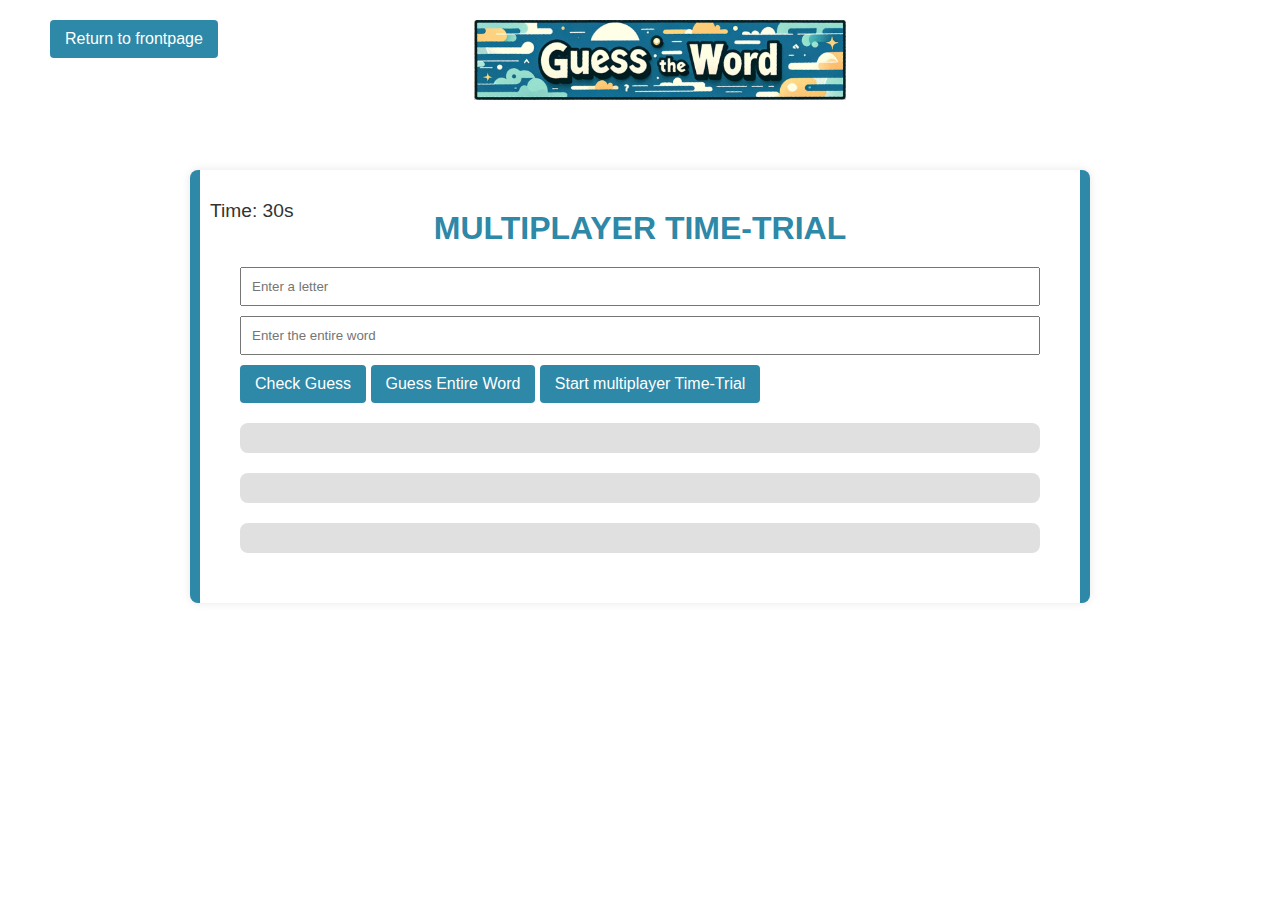
==== Eksamen projekt datalogi/multiplayer_time_trial.html @ 5f4572b9 "finished" ====
<!DOCTYPE html>
<html lang="en">
<head>
    <!-- Disse HTML instillinger er lignene til alle de andre gamemodes HTML filer, derfor kan denne bruges til forklaring af andre HTML filer-->
    <!-- Indeholder metadata og links til andre ressourcer -->
    <meta charset="UTF-8">
    <!-- Definerer tegnsæt som UTF-8 for korrekt tekstvisning -->
    <link rel="stylesheet" href="css/style.css">
    <!-- Linker til ekstern CSS-fil for stilindstillinger -->
    <title>MULTIPLAYER TIME-TRIAL</title>
    <!-- Titel på websiden, vises i browserens titellinje eller fane -->
</head>

<div class="header" style="position: relative;">
    <!-- 'header' klassen anvendes, med inline CSS for positionering -->
    <img src="images/HeaderGTW.png" alt="" class="header-logo">
    <!-- Indsætter et billede som logo i headeren -->
    <button onclick="location.href='index.html'">Return to frontpage</button>
    <!-- En knap til at navigere tilbage til forsiden -->
</div>

<body>
    <!-- Hovedindholdet af websiden -->
    <div class="container">
        <!-- Container til at indkapsle indholdet -->
        <h1>MULTIPLAYER TIME-TRIAL</h1>
        <!-- Overskrift for siden -->
        <div id="word-display"></div>
        <!-- Et element til at vise ord i spillet -->
        <input type="text" id="guess-input" maxlength="1" placeholder="Enter a letter">
        <!-- Tekstfelt til at indtaste et bogstav -->
        <input type="text" id="word-guess-input" placeholder="Enter the entire word">
        <!-- Tekstfelt til at indtaste hele ordet -->
        <button onclick="checkGuess()">Check Guess</button>
        <!-- Knap til at tjekke enkelte gæt -->
        <button onclick="guessEntireWord()">Guess Entire Word</button>
        <!-- Knap til at gætte hele ordet -->
        <button onclick="startMultiPlayerGame(); enableTimeTrial()">Start multiplayer Time-Trial</button>
        <!-- Knap til at starte multiplayer-timmetrail -->
        <div id="feedback"></div>
        <!-- Container til tilbagemeldinger fra spillet -->
        <div id="guessed-letters"></div>
        <!-- Viser de allerede gættede bogstaver -->
        <div id="turn-indicator"></div>
        <!-- Indikator for hvem der er på tur i spillet -->
        <div id="timer">Time: 30s</div>
        <!-- Viser en timer for spillet -->
        <div id="game-message"></div>
        <!-- Container til spilbeskeder -->
        <div id="correct-guess-message"></div>
        <!-- Viser beskeder for korrekte gæt -->

        <!-- Linker til JavaScript-filer for spillogik og funktionalitet -->
        <script src="js/gameActions.js"></script>
        <script src="js/game.js"></script>
        <script src="js/multiplayer.js"></script>
    </div>
</body>
</html>
---- Eksamen projekt datalogi/css/style.css ----
body,
h1,
p,
input,
button {
  margin: 0;
  padding: 0;
}

body {
  font-family: "Comic Sans MS", sans-serif;
  background-color: #ffffff;
  color: #333;
}

.container {
  max-width: 800px;
  max-height: 500px;
  margin: 50px auto;
  padding: 40px; /* Increased padding for more space */
  background-color: #fff;
  border-radius: 8px;
  box-shadow: 0 0 10px rgba(0, 0, 0, 0.1);
  /* Add blue borders to the sides */
  border-left: 10px solid #2e88a7;
  border-right: 10px solid #2e88a7;
}

h1 {
  text-align: center;
  color: #2e88a7;
}

#word-display {
  font-size: 3em;
  margin: 20px 0;
  text-align: center;
}

input[type="text"] {
  width: 100%;
  padding: 10px;
  margin-bottom: 10px;
  box-sizing: border-box;
}

button {
  background-color: #2e88a7;
  color: #fff;
  padding: 10px 15px;
  border: none;
  border-radius: 4px;
  cursor: pointer;
  font-size: 1em;
}

button:hover {
  background-color: #2e88a7;
}

#feedback {
  margin-top: 20px;
  padding: 15px;
  background-color: #e0e0e0;
  border-radius: 8px; /* Adjusted border-radius */
}

#turn-indicator,
#guessed-letters {
  margin-top: 20px;
  padding: 15px;
  background-color: #e0e0e0;
  border-radius: 8px; /* Adjusted border-radius */
}

#timer {
  position: absolute;
  top: 0;
  left: 210px; /* Adjust the left positioning as needed */
  margin-top: 200px;
  font-size: 1.2em;
}

#game-message {
  margin-top: 10px;
  font-weight: bold;
  color: #007bff;
}

#correct-guess-message {
  margin-top: 10px;
  color: #28a745;
}

.box {
  height: 40%;
  width: 40%;
  margin: 2%; /* Adjusted margin for closer spacing */
  float: left;
  box-sizing: border-box;
  text-align: center;
  position: relative;
  left: 80px;
  line-height: 200px; /* Center content vertically */
  background-color: #2e88a7; /* Set a background color */
  color: #fff; /* Set text color */
  text-decoration: none;
  font-size: 18px;
}

.header {
  display: flex;
  justify-content: center; /* Center items horizontally */
  align-items: center; /* Center items vertically */
  position: relative; /* Needed for absolute positioning of the button */
  width: 100%; /* Header width */
  padding: 20px; /* Adjust padding for spacing around the content */
  /* Add any additional styling for your header, like background-color, etc. */
}

/* Style for the header logo */
.header-logo {
  height: 80px; /* Set a fixed height for the logo */
  width: 350; /* Adjust width automatically to maintain aspect ratio */
  /* Adjust object-fit if needed, or remove it if it's not necessary */
}

/* Style for the button */
.header button {
  position: absolute; /* Position the button relative to the header */
  top: 20px; /* Position from the top of the header, adjust to match header padding */
  left: 50px; /* Position from the right of the header, adjust to match header padding */
  /* Add any additional styling for your button */
}

/* Add any other global or specific styles below */
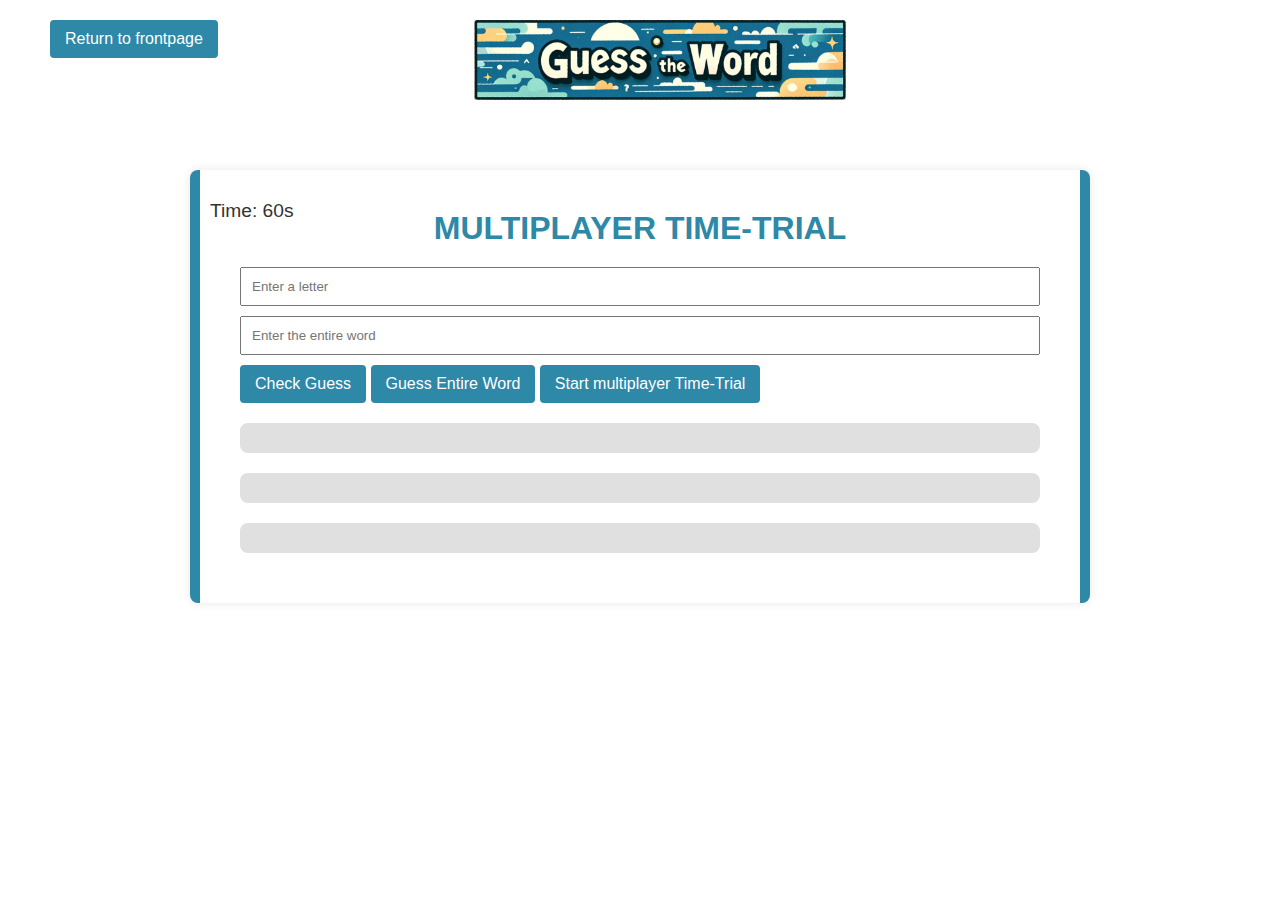
==== commit 10c24fd0: "final pt 2" ====
--- a/Eksamen projekt datalogi/multiplayer_time_trial.html
+++ b/Eksamen projekt datalogi/multiplayer_time_trial.html
@@ -43,7 +43,7 @@
         <!-- Viser de allerede gættede bogstaver -->
         <div id="turn-indicator"></div>
         <!-- Indikator for hvem der er på tur i spillet -->
-        <div id="timer">Time: 30s</div>
+        <div id="timer">Time: 60s</div>
         <!-- Viser en timer for spillet -->
         <div id="game-message"></div>
         <!-- Container til spilbeskeder -->
